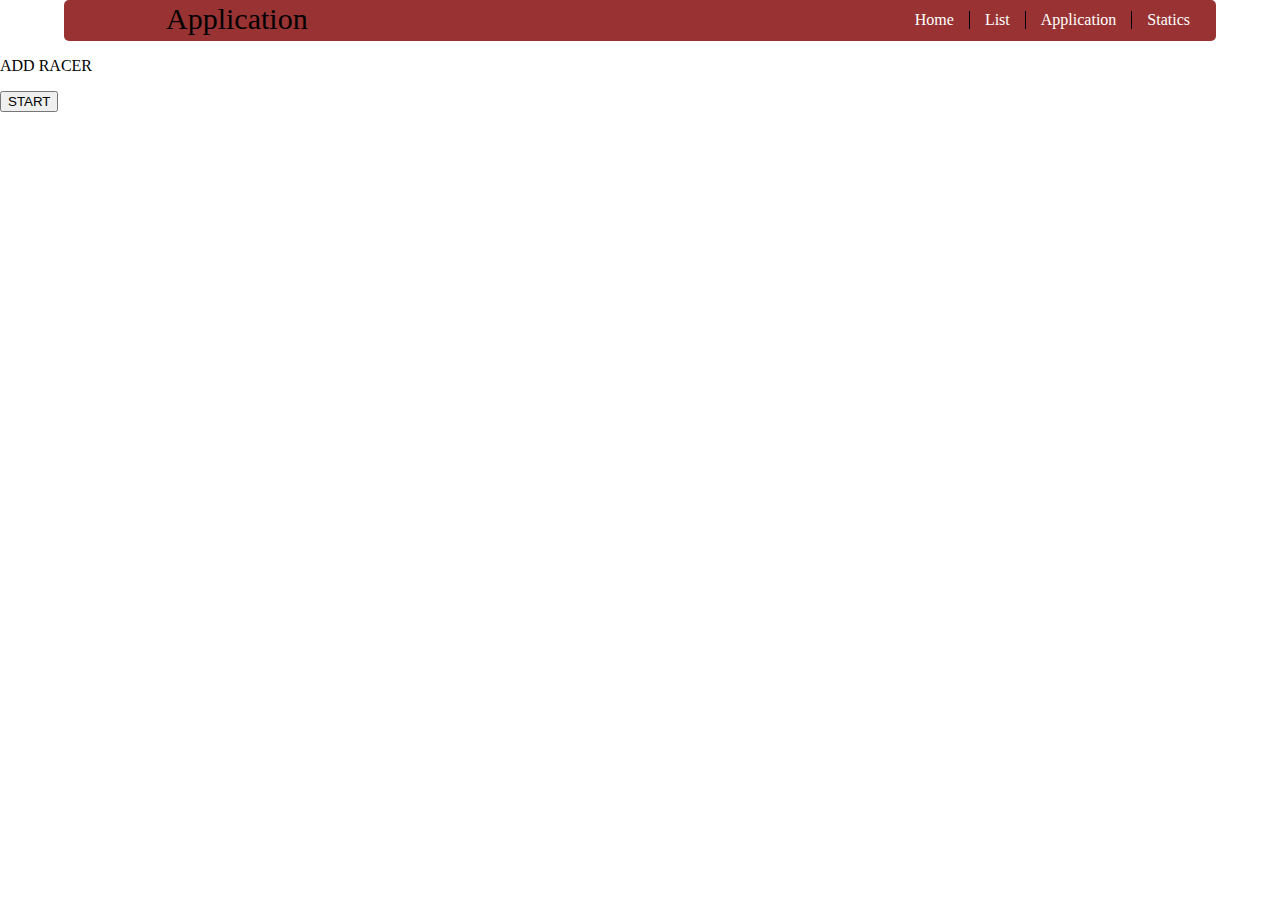
==== index.html @ a6b5a8a3 "first commit" ====
<!DOCTYPE html>
<html>
<head>

<title>Formula F1 Racers</title>

<link rel="stylesheet" type="text/css" href="styles/homeStyle.css">
<link rel="stylesheet" type="text/css" href="styles/homebodyStyle.css">
<link rel="stylesheet" type="text/css" href="styles/listStyle.css">
<link rel="stylesheet" type="text/css" href="styles/registration.css">

</head>

<body ng-app="F1FeederApp">

<div id="header">
	   <span id="title">Application</span>
	        <ul id="list">
				<li> <a href="#home">Home</a> </li>
				<li> <a href="#list">List</a></li>
				<li><a href="#application">Application</a></li>
				<li style="border-right:none"><a href="#Statics">Statics</a></li>
			</ul>
	</div>

<div ng-view></div>

<script src="scripts/angular.js"></script>
<script src= "scripts/angularjs-route.js"></script>
<script src="scripts/jquery.min.js"></script>
<script src="scripts/highcharts.js"></script>
<script src="scripts/exporting.js"></script>
<script src= "app.js"></script>
<script src= "app/controllers/mainController.js"></script>
<script src= "app/controllers/listController.js"></script>
<script src= "app/controllers/registrationController.js"></script>
<script src= "app/controllers/static.js"></script>
<script src="app/services/customerService.js"></script>



</body>
</html>
---- styles/homeStyle.css ----
/* CSS Document */
body{
	margin:0px 0px;
	padding:0px 0px;
	background-image:url("for1.JPG");
	background-repeat:no-repeat;
	background-size:cover;
}

#container{

background-color:#993333;
 width:100%;
 height:41px;

}
#header{
 margin:0 auto;
 background-color:#993333;
 width:90%;
 height:41px;
 border-radius:5px;
}

#list{
   list-style-type: none;
   float:right;
   margin:11px;
   
}
ul li{
 float:left;
 padding-left:15px;
 padding-right:15px;
 border-right:1px solid black;
}
ul li a{
text-decoration:none;
color:white;
}
#title{
 float:left;
 margin:2px;
 padding-left:100px;
 font-size:30px;
 font-family:"Times New Roman", Times, serif;
}
---- styles/listStyle.css ----
/* CSS Document */

body{
	margin:0px 0px;
	padding:0px 0px;
	background-image:url(for3.jpg);
	background-repeat:no-repeat;
	background-size:cover;
}

#container{

background-color:#993333;
 width:100%;
 height:41px;

}
#header{
 margin:0 auto;
 background-color:#993333;
 width:90%;
 height:41px;
 border-radius:5px;
}

#list{
   list-style-type: none;
   float:right;
   margin:11px;
   
}
ul li{
 float:left;
 padding-left:15px;
 padding-right:15px;
 border-right:1px solid black;
 
}
#title{
 float:left;
 margin:2px;
 padding-left:100px;
 font-size:30px;
 font-family:"Times New Roman", Times, serif;
}
table, td, th {
    border:1px solid black;
	font-family: "Trebuchet MS", Arial, Helvetica, sans-serif;
    width: 50%;
    border-collapse: collapse;
	color:#00FFFF;
}
td, th {
    font-size: 1em;
    border: 1px solid #006666;
    padding: 3px 7px 2px 7px;
}
th {
    background-color:#996633;
    color: white;
	font-size: 1.1em;
    text-align: center;
    padding-top: 5px;
    padding-bottom: 4px;
    
}

table{
  margin:0 auto;
}
#Entername{
	padding:7px 0px 7px 256px;	
}
#Entername input{
  background-color:#666666;
  border:1px solid #666666;
}
---- styles/registration.css ----
#container{
    margin:0 auto;
	width:50%;
	height:70%;
	background-color:#999999;
	border-radius:5px;
}
form{
	padding:30px 30px 30px 100px;
}
form .frm{
padding:0px 5px 20px 0px;
}
form input{
	border-radius:4px;
	border:1px solid #999999;
	background-color:#FFFFFF;
	height:20px;
}
h1{
	text-align:center;
	padding-bottom:0px;
	margin-bottom:0px;
	color:#AC8484;
}
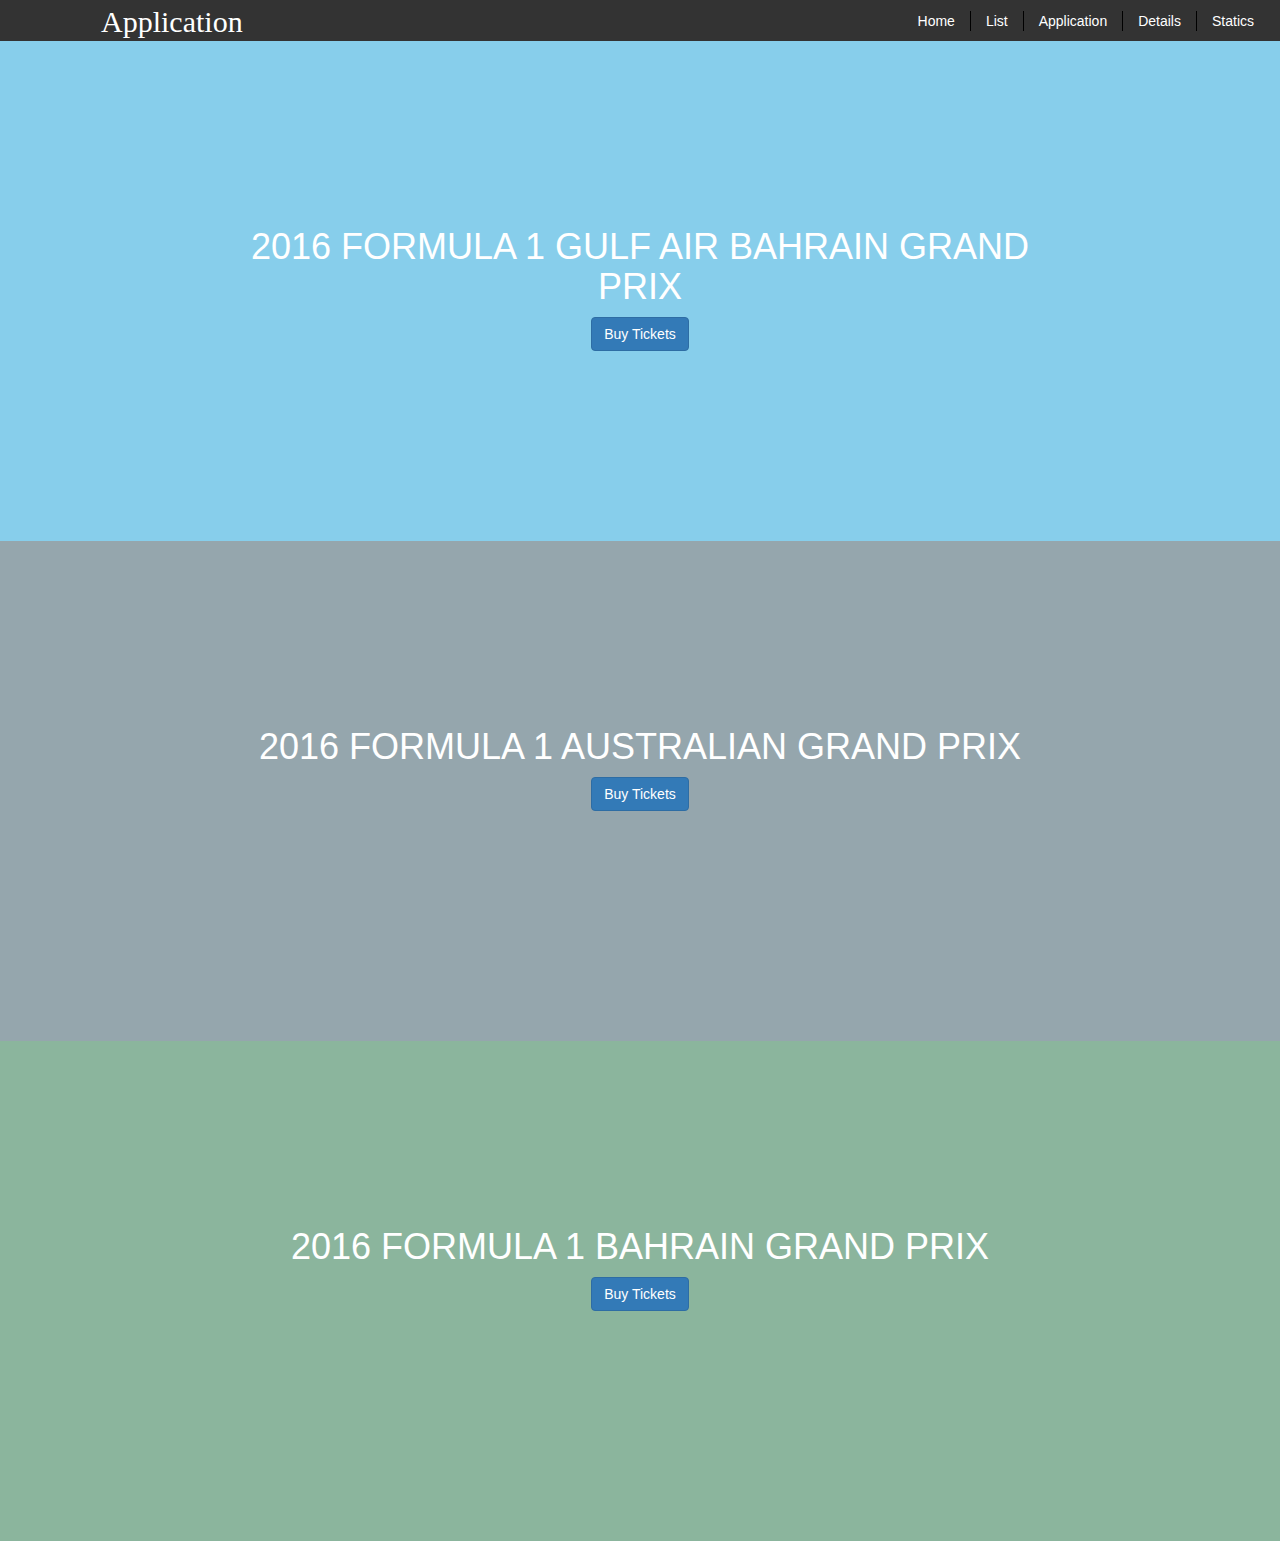
==== commit d8773016: "new view" ====
--- a/index.html
+++ b/index.html
@@ -8,6 +8,8 @@
 <link rel="stylesheet" type="text/css" href="styles/homebodyStyle.css">
 <link rel="stylesheet" type="text/css" href="styles/listStyle.css">
 <link rel="stylesheet" type="text/css" href="styles/registration.css">
+<link rel="stylesheet" href="http://maxcdn.bootstrapcdn.com/bootstrap/3.3.5/css/bootstrap.min.css">
+
 
 </head>
 
@@ -19,6 +21,7 @@
 				<li> <a href="#home">Home</a> </li>
 				<li> <a href="#list">List</a></li>
 				<li><a href="#application">Application</a></li>
+					<li><a href="#details">Details</a></li>
 				<li style="border-right:none"><a href="#Statics">Statics</a></li>
 			</ul>
 	</div>
@@ -28,6 +31,7 @@
 <script src="scripts/angular.js"></script>
 <script src= "scripts/angularjs-route.js"></script>
 <script src="scripts/jquery.min.js"></script>
+<script src="http://maxcdn.bootstrapcdn.com/bootstrap/3.3.5/js/bootstrap.min.js"></script>
 <script src="scripts/highcharts.js"></script>
 <script src="scripts/exporting.js"></script>
 <script src= "app.js"></script>
@@ -35,6 +39,7 @@
 <script src= "app/controllers/listController.js"></script>
 <script src= "app/controllers/registrationController.js"></script>
 <script src= "app/controllers/static.js"></script>
+<script src= "app/controllers/detailsCtrl.js"></script>
 <script src="app/services/customerService.js"></script>
 
 
--- a/styles/homeStyle.css
+++ b/styles/homeStyle.css
@@ -19,14 +19,20 @@
  background-color:#993333;
  width:90%;
  height:41px;
- border-radius:5px;
 }
 
 #list{
    list-style-type: none;
    float:right;
    margin:11px;
-   
+
+}
+#header ul li a:hover {
+    color: red;
+    text-decoration: none;
+}
+#header ul li a:active {
+    color: white;
 }
 ul li{
  float:left;
@@ -45,5 +51,3 @@
  font-size:30px;
  font-family:"Times New Roman", Times, serif;
 }
-
-
--- a/styles/listStyle.css
+++ b/styles/listStyle.css
@@ -17,38 +17,38 @@
 }
 #header{
  margin:0 auto;
- background-color:#993333;
- width:90%;
+ background-color:#333;
+ width:100%;
  height:41px;
- border-radius:5px;
 }
 
 #list{
    list-style-type: none;
    float:right;
    margin:11px;
-   
+
 }
 ul li{
  float:left;
  padding-left:15px;
  padding-right:15px;
  border-right:1px solid black;
- 
+
 }
 #title{
  float:left;
- margin:2px;
+ margin:1px;
  padding-left:100px;
  font-size:30px;
  font-family:"Times New Roman", Times, serif;
+ color:white !important;
 }
 table, td, th {
     border:1px solid black;
 	font-family: "Trebuchet MS", Arial, Helvetica, sans-serif;
     width: 50%;
     border-collapse: collapse;
-	color:#00FFFF;
+	color:black;
 }
 td, th {
     font-size: 1em;
@@ -62,16 +62,30 @@
     text-align: center;
     padding-top: 5px;
     padding-bottom: 4px;
-    
+
 }
 
 table{
   margin:0 auto;
 }
-#Entername{
-	padding:7px 0px 7px 256px;	
-}
-#Entername input{
+/*#Entername{
+	padding:7px 0px 7px 256px;
+}*/
+/*#Entername input{
   background-color:#666666;
   border:1px solid #666666;
-}
+}*/
+
+
+.right-inner-addon {
+		 position: relative;
+ }
+ .right-inner-addon input {
+		 padding-right: 30px;
+ }
+ .right-inner-addon i {
+		 position: absolute;
+		 right: 0px;
+		 padding: 10px 12px;
+		 pointer-events: none;
+ }
